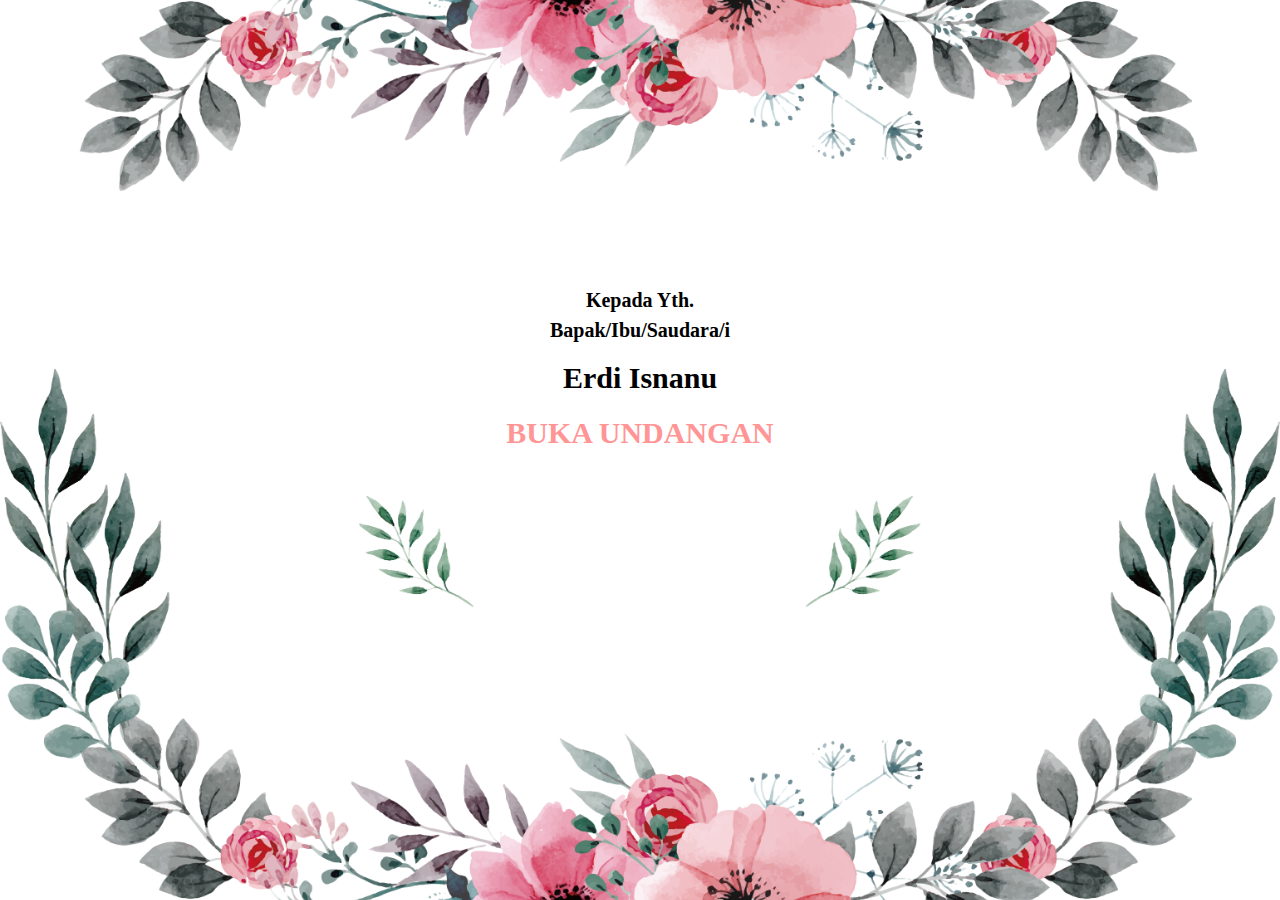
==== index.html @ d63ca4fe "halaman depan enhance" ====
<!DOCTYPE html>
<html lang="en" >
    <head>
        <meta charset="UTF-8">
        <meta name="viewport" content="width=device-width, initial-scale=1.0">
        <title>Undangan Nikah</title>
        <link rel="stylesheet" href="https://stackpath.bootstrapcdn.com/bootstrap/4.3.1/css/bootstrap.min.css" integrity="sha384-ggOyR0iXCbMQv3Xipma34MD+dH/1fQ784/j6cY/iJTQUOhcWr7x9JvoRxT2MZw1T" crossorigin="anonymous">
        <link rel="stylesheet" href="https://pro.fontawesome.com/releases/v5.10.0/css/all.css" integrity="sha384-AYmEC3Yw5cVb3ZcuHtOA93w35dYTsvhLPVnYs9eStHfGJvOvKxVfELGroGkvsg+p" crossorigin="anonymous"/>
        <link rel="stylesheet" href="styles.css">
        <link rel="stylesheet" href="mobileStyles.css">
        <link rel="stylesheet" href="timelineStyles.css">
        <script src="https://code.jquery.com/jquery-3.6.0.min.js" integrity="sha256-/xUj+3OJU5yExlq6GSYGSHk7tPXikynS7ogEvDej/m4=" crossorigin="anonymous"></script>
        <script src="https://code.jquery.com/jquery-3.3.1.slim.min.js" integrity="sha384-q8i/X+965DzO0rT7abK41JStQIAqVgRVzpbzo5smXKp4YfRvH+8abtTE1Pi6jizo" crossorigin="anonymous"></script>
        <script src="https://stackpath.bootstrapcdn.com/bootstrap/4.3.1/js/bootstrap.min.js" integrity="sha384-JjSmVgyd0p3pXB1rRibZUAYoIIy6OrQ6VrjIEaFf/nJGzIxFDsf4x0xIM+B07jRM" crossorigin="anonymous"></script>

        <script src="https://polyfill.io/v3/polyfill.min.js?features=default"></script>


    </head>
  

    <body>  
        <!-- DashboardAwal -->
        <div id="contentDashboardAwal">
            <div class="body" >
                <img src="image/bingkai-undangan-34131.png" 
                    class="bgImgDesktop"    
                >

                <div class="topTextContainer">
                    <div class="containerTextTop">
                        <p class="textInit">Kepada Yth.</p> 
                        <p class="textInit">Bapak/Ibu/Saudara/i</p>
                        <p class="textName">Erdi Isnanu</p>
                    </div>
                    <div class="containerOpenButton" id="containerButton">
                        <a href="#" onclick="openInvitation()" style="text-decoration:none;">
                            <p class="textButton">BUKA UNDANGAN</p>
                        </a>
                    </div>
                </div>

                <div>
                </div>
            </div>
        </div>

        <!-- Content -->
        <div id="contentSection">


            <!-- section1 -->
            <div id="section1">
                <div class="section1">
                    <div class="section1Container col-12" >
                        <div style="align-items: center; align-content: center;"><p class="textTopHeader" style="text-align: center;">The Weeding of</p></div>
                        <div style="text-align: center;" class="row col-13">
                            <div style="align-content: center; align-items: center;" class="col-lg-5 col-sm-auto" ><p style="text-align: center;" class="textTopName1">Ricxy</p></div>
                            <div style="align-content: center; align-items: center;" class="col-lg-2 col-sm-auto" ><p style="text-align: center;" class="textTopName2"> &nbsp; &  &nbsp;</p></div>
                            <div style="align-content: center; align-items: center;" class="col-lg-5 col-sm-auto" ><p style="text-align: center;" class="textTopName3">Ayu Anggita</p></div>
                        </div>
                        <div style="align-items: center; align-content: center;" ><p class="textTopDate" style="text-align: center;">Minggu, 06 Juni 2021</p></div>
                    </div>
                </div>
            </div>
            <!-- End of section1 -->


            <!-- section2 -->
            <div id="section2">
                <div class="section2">
                    <div class="section2Container col-12" >
                        <div class="row">
                            <div class="col-sm-1"></div>
                            <div class="col-sm-10 storyContainer" id="storyContainer" >
                                <p class="loveStoryHeader">Our Love Story</p>
                                <p class="loveStoryHope">“Dan di antara tanda-tanda kekuasaan-Nya ialah Dia menciptakan untukmu istri-istri dari jenismu sendiri, supaya kamu cenderung dan merasa tentram kepadanya, dan dijadikan-Nya di antaramu rasa kasih dan sayang. Sesungguhnya pada yang demikian itu benar-benar terdapat tanda-tanda bagi kaum yang berpikir.”</p>
                                <p class="loveStoryHope">QS. Ar-Rum : 21</p>


                                <!-- TIMELINE  -->
                                <div id="timeline">
                                    <!-- <div class="row timeline-movement timeline-movement-top">
                                        <div class="timeline-badge timeline-future-movement">
                                            <p></p>
                                        </div>
                                    </div> -->
                                    <div class="row timeline-movement">
                                        <div class="timeline-badge center-left"></div>
                                        <div class="col-sm-6  timeline-item">
                                            <div class="row">
                                                <div class="col-sm-11">
                                                    <div class="timeline-panel credits  anim animate fadeInLeft">
                                                        <ul class="timeline-panel-ul">
                                                            <div>
                                                                <li><a href="#" class="importo">2018</a></li>
                                                                <br>
                                                                <li><span class="causale">Kencan pertama kami di Bandung setelah 3 bulan lamanya kami PDKT. Pada saat itu kami mulai saling lebih mengenal satu sama lain. Rupanya banyak kesamaan dan kecocokkan pada diri kami. Dan saat itu juga kami mulai berpacaran. </span> </li>
                                                                <br>
                                                            </div>
                                                            <div class="clear"></div>
                                                        </ul>
                                                    </div>
                                                </div>
                                            </div>
                                        </div>
                                    </div>

                                    <div class="row timeline-movement">
                                        <div class="timeline-badge center-right"></div>
                                        <div class="offset-sm-6 col-sm-6  timeline-item">
                                            <div class="row">
                                                <div class="offset-sm-1 col-sm-11">
                                                    <div class="timeline-panel debits  anim animate  fadeInRight">
                                                        <ul class="timeline-panel-ul">
                                                            <div>
                                                                <li><a href="#" class="importo">2019</a></li>
                                                                <br>
                                                                <li><span class="causale">Kami menjalani hubungan ini dengan penuh cinta dan kasih sayang. Walaupun LDR (Tangerang-Bandung) kesetiaan dan kepercayaan lah yang membuat kami bertahan. Kami tidak sering bertemu, setidaknya dua bulan sekali kami bertemu dan membuat cerita baru di setiap pertemuan kami. Hingga akhirnya pada bulan Desember 2019 kami memutuskan untuk bertunangan supaya meyakinkan kedua orang tua kami bahwa hubungan kami tidak main-main. Dengan disaksikan kerabat-kerabat terdekat serta keluarga, kami resmi bertunangan.</span> </li>
                                                                <br>
                                                            </div>
                                                            <div class="clear"></div>
                                                        </ul>
                                                    </div>
                                                </div>
                                            </div>
                                        </div>
                                    </div>

                                    <div class="row timeline-movement">
                                        <div class="timeline-badge center-left"></div>
                                        <div class="col-sm-6  timeline-item">
                                            <div class="row">
                                                <div class="col-sm-11">
                                                    <div class="timeline-panel credits  anim animate fadeInLeft">
                                                        <ul class="timeline-panel-ul">
                                                            <div>
                                                                <li><a href="#" class="importo">2020</a></li>
                                                                <br>
                                                                <li><span class="causale">Di tahun ini kami masih dengan perasaan yang sama, tentunya cinta yang semakin besar. Tidak ada yang berubah, walaupun tidak sedikit badai rintangan yang menghadang hubungan kami. Tetapi kekuatan cinta yang mampu membuat kami bertahan dan semakin yakin.</span> </li>
                                                                <br>
                                                            </div>
                                                            <div class="clear"></div>
                                                        </ul>
                                                    </div>
                                                </div>
                                            </div>
                                        </div>
                                    </div>

                                    <div class="row timeline-movement">
                                        <div class="timeline-badge center-right"></div>
                                        <div class="offset-sm-6 col-sm-6  timeline-item">
                                            <div class="row">
                                                <div class="offset-sm-1 col-sm-11">
                                                    <div class="timeline-panel debits  anim animate  fadeInRight">
                                                        <ul class="timeline-panel-ul">
                                                            <div>
                                                                <li><a href="#" class="importo">2021</a></li>
                                                                <br>
                                                                <li><span class="causale">Momen Special kami akan dimulai titik ini, dimana kebahagian kami bersama membangun keluarga kecil kami. semoga Allah SWT memberikan keberkahan untuk pernikahan kami.</span> </li>
                                                                <br>
                                                            </div>
                                                            <div class="clear"></div>
                                                        </ul>
                                                    </div>
                                                </div>
                                            </div>
                                        </div>
                                    </div>

                                </div>
                                <!-- End Of Timeline -->


                            </div>
                            <div class="col-sm-1"></div>
                        </div>
                    </div>
                </div>
            </div>
            <!-- End of section2 -->


            <!-- section3 -->
            <div id="section3">
                <div class="section3">
                    <div class="section3Container col-12" >


                        <!-- Schedule Section -->
                        <div class="row">
                            <div class="col-sm-1"></div>
                            <div class="storyContainer col-sm-10" id="storyContainer"   >
                                <p class="loveStoryHeader">Book Your Date</p>
                                <p class="loveStoryHope">Dengan memohon rahmat dan ridho Allah Subhanahu Wa Ta'ala, kami mengundang Bapak/Ibu/Saudara/i, untuk menghadiri Resepsi Pernikahan kami.</p>
                                <div class="row">
                                    <div class="storyContainer col-sm-6" id="storyContainer"   >
                                        <p class="loveStoryHeader">Akad Nikah</p>
                                        <div style="padding-left: 20%;">
                                            <div class="row">
                                                <div class="col-1"><i class="fa fa-calendar fa-lg"></i></div>
                                                <div class="col-10"><p> Kamis, 13 Mei 2021</p></i></div>
                                            </div>
                                            <div class="row">
                                                <div class="col-1"><i class="fa fa-clock fa-lg"></i></div>
                                                <div class="col-10"><p> Pukul 08.00 WIB s.d Selesai</p></i></div>
                                            </div>
                                            <div class="row">
                                                <div class="col-1"><i class="fa fa-map-marker fa-lg"></i></div>
                                                <div class="col-10"><p> JL.M.Siban No.36 Rt.004/Rw.008 Kunciran Indah, Pinang, Tangerang, 15144</p></i></div>
                                            </div>
                                        </div>
                                    </div>
                                    <div class="storyContainer col-sm-6" id="storyContainer"   >
                                        <p class="loveStoryHeader">Ngunduh Mantu</p>
                                        <div style="padding-left: 20%;">
                                            <div class="row">
                                                <div class="col-1"><i class="fa fa-calendar fa-lg"></i></div>
                                                <div class="col-10"><p> Kamis, 13 Mei 2021</p></i></div>
                                            </div>
                                            <div class="row">
                                                <div class="col-1"><i class="fa fa-clock fa-lg"></i></div>
                                                <div class="col-10"><p> Pukul 08.00 WIB s.d Selesai</p></i></div>
                                            </div>
                                            <div class="row">
                                                <div class="col-1"><i class="fa fa-map-marker fa-lg"></i></div>
                                                <div class="col-10"><p> JL.M.Siban No.36 Rt.004/Rw.008 Kunciran Indah, Pinang, Tangerang, 15144</p></i></div>
                                            </div>
                                        </div>

                                    </div>
                                </div>
                            </div>
                            <div class="col-sm-1"></div>
                        </div>
                        <!-- End of Schedule Section -->


                        <!-- MAP Section -->
                        <div style="text-align: center; padding-bottom: 5%; padding-top: 3%;">
                            <iframe
                                width=70%
                                height=350
                                style="border:0; text-align: center;"
                                loading="lazy"
                                allowfullscreen
                                src="https://www.google.com/maps/embed/v1/place?key=AIzaSyC_UU_CyTci0tZqCYwmuE34U4JHUCPzpv8&q=Jl.+Moh.+Siban+No.62b,+RT.004%2FRW.014,+Kunciran+Indah,+Kec.+Pinang,+Kota+Tangerang,+Banten+15144">
                            </iframe>
                        </div>
                        <!-- End of MAP Section -->


                    </div>
                </div>
            </div>
            <!-- End of section3 -->
    

            <!-- section4 -->
            <div id="section4">
                <div class="section4">
                    <div style="text-align: center; color: white;"><p class="galleryHeader">Photo Gallery</p></div>
                    <div class="section4Container row col-12" style="padding-left: 50px;">
                        <div class="thumbnail col-sm-3 thumbnailImgGallery">
                            <img src="https://www.blibli.com/friends/assets/2019/01/foto-pre-wedding-1.jpg" class="image-thumbnail">
                        </div>
                        <div class="thumbnail col-sm-3 thumbnailImgGallery">
                            <img src="https://www.blibli.com/friends/assets/2019/01/foto-pre-wedding-2.jpg" class="image-thumbnail">
                        </div>
                        <div class="thumbnail col-sm-3 thumbnailImgGallery">
                            <img src="https://www.blibli.com/friends/assets/2019/01/foto-pre-wedding-3.jpg" class="image-thumbnail">
                        </div>
                        <div class="thumbnail col-sm-3 thumbnailImgGallery">
                            <img src="https://www.blibli.com/friends/assets/2019/01/foto-pre-wedding-4.jpg" class="image-thumbnail">
                        </div>
                        <div class="thumbnail col-sm-3 thumbnailImgGallery">
                            <img src="https://www.blibli.com/friends/assets/2019/01/foto-pre-wedding-3.jpg" class="image-thumbnail">
                        </div>
                        <div class="thumbnail col-sm-3 thumbnailImgGallery">
                            <img src="https://www.blibli.com/friends/assets/2019/01/foto-pre-wedding-6.jpg" class="image-thumbnail">
                        </div>
                        <div class="thumbnail col-sm-3 thumbnailImgGallery">
                            <img src="https://www.blibli.com/friends/assets/2019/01/foto-pre-wedding-2.jpg" class="image-thumbnail">
                        </div>
                        <div class="thumbnail col-sm-3 thumbnailImgGallery">
                            <img src="https://www.blibli.com/friends/assets/2019/01/foto-pre-wedding-1.jpg" class="image-thumbnail">
                        </div>
                        <div class="thumbnail col-sm-3 thumbnailImgGallery">
                            <img src="https://www.blibli.com/friends/assets/2019/01/foto-pre-wedding-1.jpg" class="image-thumbnail">
                        </div>
                        <div class="thumbnail col-sm-3 thumbnailImgGallery">
                            <img src="https://www.blibli.com/friends/assets/2019/01/foto-pre-wedding-2.jpg" class="image-thumbnail">
                        </div>
                        <div class="thumbnail col-sm-3 thumbnailImgGallery">
                            <img src="https://www.blibli.com/friends/assets/2019/01/foto-pre-wedding-3.jpg" class="image-thumbnail">
                        </div>
                        <div class="thumbnail col-sm-3 thumbnailImgGallery">
                            <img src="https://www.blibli.com/friends/assets/2019/01/foto-pre-wedding-4.jpg" class="image-thumbnail">
                        </div>
                    </div>
                </div>
            </div>
            <!-- End of section4 -->


            <!-- section5 -->
            <div id="section5">
                <div class="section5">
                    <div class="col-12">
                        <p class="invitationHeader" style="padding-top: 20px;">Pastikan kehadiran kamu Yuk..</p>
                        <div class="row" style="padding-top: 20px; text-align:center; justify-content: center;">

                            <div class="col-sm-6">
                                <div style="padding-top: 20px;">
                                    <button type="button" class="col-12 btn btn-warning" style="margin-bottom: 10px; color: white;">Konfirmasi Kehadiran Mempelai Pria</button>
                                    <button type="button" class="col-12 btn btn-warning" style="margin-bottom: 10px; color: white;">Konfirmasi Kehadiran Mempelai Wanita</button>
                                </div>
                                <div class="card" style="margin-bottom: 20px; margin-top: 20px">
                                    <div class="card-header">
                                        <p class="cardRekeningHeader">Bagi kamu yang ingin memberikan hadiah untuk pernikahan kami, boleh melalu transfer ke rekening berikut: </p>
                                    </div>
                                    <div class="card-body">
                                        <p>Bank BCA</p>
                                        <p>No Rek : 6127 99180 1289938 <button id="copy-text" onclick="copyText()"><i class="fa fa-copy fa-lg"></i></button></p> 
                                        <input id="textRek" type="text" value="6127 99180 1289938" hidden>
                                        <p>A/N Ricxy</p>
                                    </div>
                                </div>
                                <div>
                                    <p class="invitationHeader">Kirim do'a dan ucapan untuk kami :</p>
                                    <div class="row" style="padding-top: 20px; padding-bottom: 10px;">
                                        <!-- <div class="col-sm-1"></div> -->
                                        <div class="col-sm-12">
                                            <div class="form-group">
                                                <input style="margin-bottom: 10px;" type="text" class="form-control"  placeholder="Nama kamu">
                                                <textarea style="margin-bottom: 10px;" class="form-control" rows="3" placeholder="Ucapan dan do'a untuk kami"></textarea>
                                                <button type="button" class="col-12 btn btn-success" >Kirim</button>
                                            </div>
                                        </div>
                                        <!-- <div class="col-sm-1"></div> -->
                                    </div>
                                </div>
                            </div>

                            <div class="col-sm-6">

                                <div class="row" style="padding-bottom: 20px; padding-top: 18px;">
                                    <div class="col-1"></div>
                                    <div class="overflow-auto col-10 card" style="width:70%; max-height: 70vh;  background-color: rgb(102, 98, 98);">
                                        <div style="justify-content: center;">
                                            <div class="col-sm-12 card cardBox">
                                                <div class="card-body">
                                                    <p class="headerCard">Bambang : </p>
                                                    <p style=" font-size: 15px">Selamat ya Ricxy, wish you all the best</p>
                                                </div>
                                            </div>
                                            <div class="col-sm-12 card cardBox">
                                                <div class="card-body">
                                                    <p class="headerCard">Wahyu : </p>
                                                    <p style=" font-size: 15px">Selamat ya Ricxy, wish you all the best</p>
                                                </div>
                                            </div>
                                            <div class="col-sm-12 card cardBox">
                                                <div class="card-body">
                                                    <p class="headerCard">Budy : </p>
                                                    <p style=" font-size: 15px">Selamat ya Ricxy, wish you all the best</p>
                                                </div>
                                            </div>
                                            <div class="col-sm-12 card cardBox">
                                                <div class="card-body">
                                                    <p class="headerCard">Robert : </p>
                                                    <p style=" font-size: 15px">Selamat ya Ricxy, wish you all the best</p>
                                                </div>
                                            </div>
                                            <div class="col-sm-12 card cardBox">
                                                <div class="card-body">
                                                    <p class="headerCard">Arief : </p>
                                                    <p style=" font-size: 15px">Selamat ya Ricxy, wish you all the best</p>
                                                </div>
                                            </div>
                                            <div class="col-sm-12 card cardBox">
                                                <div class="card-body">
                                                    <p class="headerCard">Fajar : </p>
                                                    <p style=" font-size: 15px">Selamat ya Ricxy, wish you all the best</p>
                                                </div>
                                            </div>
                                            <div class="col-sm-12 card cardBox">
                                                <div class="card-body">
                                                    <p class="headerCard">Dimas : </p>
                                                    <p style=" font-size: 15px">Selamat ya Ricxy, wish you all the best</p>
                                                </div>
                                            </div>
                                            <div class="col-sm-12 card cardBox">
                                                <div class="card-body">
                                                    <p class="headerCard">Abraham : </p>
                                                    <p style=" font-size: 15px">Selamat ya Ricxy, wish you all the best</p>
                                                </div>
                                            </div>
                                        </div>
                                    </div>
                                    <div class="col-1"></div>
                                </div>
                            </div>
                        </div>
                        <div style="padding-bottom: 100px; padding-top: 50px;">
                            <div ><p class="invitationHeader">Thankyou</p></div>
                            <div ><p class="invitationHeader">~ Ricxy & Ayu Anggita ~</p></div>
                        </div>
                    </div>

                </div>
            </div>
            <!-- End of section5 -->


            <!-- Button back to top -->
            <div id="myBtn">
                <div onclick="topFunction()">
                    <i class="fa fa-chevron-up fa-lg"> </i>
                </div>
            </div>
            <!-- End of Button back to top -->
    

            <!-- Button music -->
            <div id="myBtnMusic">
                <div id="play" onclick="playButton()" style="display: none;">
                    <i class="fa fa-play-circle fa-lg"> </i>
                    <audio id="audio" loop="true"  preload="true"> 
                        <source src="akad.mp3">
                    </audio>
                </div>
                <div id="pause" onclick="stopButton()">
                    <i class="fa fa-pause-circle fa-lg"> </i>
                    <audio id="audio" loop="true"  preload="true"> 
                        <source src="akad.mp3">
                    </audio>
                </div>
            </div>
            <!-- End of Button music -->
    

            <!-- Bottom Navbar -->
            <nav class="navbar navbar-dark bg-info navbar-expand fixed-bottom">
                <ul class="navbar-nav nav-justified w-100">
                    <li class="nav-item">
                        <a href="#section1" class="nav-link"><i class="fa fa-home fa-lg"> </i></a>
                    </li>
                    <li class="nav-item">
                        <a href="#section2" class="nav-link"><i class="fa fa-heart fa-lg"></i></a>
                    </li>
                    <li class="nav-item">
                        <a href="#section3" class="nav-link"><i class="fa fa-calendar fa-lg"></i></a>
                    </li>
                    <li class="nav-item">
                        <a href="#section4" class="nav-link"><i class="fa fa-camera-retro fa-lg"></i></a>
                    </li>
                    <li class="nav-item">
                        <a href="#section5" class="nav-link"><i class="fa fa-envelope  fa-lg"></i></a>
                    </li>
                </ul>
            </nav>
            <!-- End of Bottom Navbar -->


        </div>
        <!-- End of content -->


    </body>

    <script src="script.js"></script>
    <script src="timelineScript.js"></script>
</html>
---- styles.css ----
html {
    scroll-behavior: smooth;
}
.bgImgDesktop {
    width: 100vw; 
    height: 100vh;
    object-fit: cover;
}

/* DASHBOARD AWAL */
.body {
    display: inline-block;
    position: relative;
}
.bgImgDesktop {
    width: 100vw; 
    height: 100vh;
    object-fit: cover;
}
.topTextContainer {
    position: absolute;
    left: 50%;
    top: 42%;
    transform: translate(-50%, -50%);
    background-color: transparent;
    color: black;
    align-items: center;
}
.containerTextTop {
    padding: 0px 50px 0px 50px;
    /* background-color: rgba(250, 127, 127, 0.8);
    border-radius: 10px 10px 0px 0px;   
    box-shadow: 0 0 0 1px rgba(230, 218, 218, 0.8); */
}
.containerOpenButton {
    padding: 0px 0px 0px 0px;
    /* margin-top: 0p;
    background-color: rgba(61, 42, 42, 0.8);
    border-radius: 0px 0px 10px 10px;   
    box-shadow: 0 0 0 1px rgba(230, 218, 218, 0.8); */
}
.textInit {
    font-family: verdana;
    font-size: 20px;
    text-align: center;
    font-weight:bolder;
    padding: 0;
    margin: 0;
}   
.textName {
    font-family: verdana;
    font-size: 30px;
    text-align: center;
    font-weight:bolder;
    padding: 10px 10px;
    margin: 0;
}   
.textButton {
    font-family: verdana;
    font-size: 30px;
    text-align: center;
    font-weight:bolder;
    /* padding: 15px 15px; */
    color: rgb(255, 149, 149);
}
#containerButton:hover  {
    background-color: rgba(255, 255, 255, 0.8);
}


/* SECTION 1 */
#section1 {
    width: 100vw; 
    height: 100vh;
    background-image:url('https://www.blibli.com/friends/assets/2019/01/foto-pre-wedding-5.jpg');
    background-repeat: no-repeat;
    background-size: cover;
    background-position-x: 50%;
    position:relative;
}
.section1 {
    width: 100vw; 
    height: 100vh;
    background-color: rgba(53, 53, 53, 0.6);
}
.section1Container {
    top: 65%;
    color:white;
    position:absolute; 
}
.textTopHeader {
    text-align: center;
    padding: 0;
    margin: 0;
    font-family: "serif";
    text-shadow: 1px 1px 1px rgb(82, 73, 73);
    font-size: 20px;
}
.textTopName1 {
    text-align: right;
    font-size: 70px;
    padding: 0;
    margin: 0;
    font-family: "Brush Script MT";
    text-shadow: 1px 1px 1px rgb(82, 73, 73);
}
.textTopName2 {
    text-align: center;
    font-size: 50px;
    padding: 0;
    margin: 0;
    font-family: "Brush Script MT";
    text-shadow: 1px 1px 1px rgb(82, 73, 73);
    
}
.textTopName3 {
    text-align: left;
    font-size: 70px;
    padding: 0;
    margin: 0;
    font-family: "Brush Script MT";
    text-shadow: 1px 1px 1px rgb(82, 73, 73);
}
.textTopDate {
    text-align: center;
    padding: 0;
    margin: 0;
    font-family: "serif";
    text-shadow: 1px 1px 1px rgb(82, 73, 73);
    font-size: 20px;
} 


/* SECTION 2 */
#section2 {
    width: 100vw; 
    /* height: 100vh; */
    background-image:url('https://www.blibli.com/friends/assets/2019/01/foto-pre-wedding-2.jpg');
    background-repeat: no-repeat;
    background-size: cover;
    background-position-x: 50%;
    position:relative;
}
.section2 {
    width: 100vw; 
    /* height: 100vh; */
    background-color: rgba(53, 53, 53, 0.6);
}
.section2Container {
    color:white;
}
#storyContainer {
    align-items: center;
    padding-top: 2%;
}
.loveStoryHeader {
    text-align: center;
    font-size: 30px;
    padding-bottom: 2%;
    margin: 0;
    font-family: "Brush Script MT";
    font-weight: bold;
    text-shadow: 1px 1px 1px rgb(82, 73, 73);
}
.loveStoryHope {
    text-align: center;
    font-size: 15px;
    margin: 0;
    font-family: "arial";
    /* font-weight: bold; */
    text-shadow: 1px 1px 1px rgb(82, 73, 73);
}


/* SECTION 3 */
#section3 {
    width: 100vw; 
    min-height: 100vh;
    background-image:url('https://www.blibli.com/friends/assets/2019/01/foto-pre-wedding-1.jpg');
    background-repeat: no-repeat;
    background-size: cover;
    background-position-x: 50%;
    position:relative;
}
.section3 {
    width: 100vw; 
    min-height: 100vh;
    background-color: rgba(53, 53, 53, 0.6);
}
.section3Container {
    color:white;
}



/* SECTION 4 */
#section4 {
    width: 100vw; 
    min-height: 100vh;
    background-image:url('https://images.pexels.com/photos/1563356/pexels-photo-1563356.jpeg?auto=compress&cs=tinysrgb&dpr=1&w=500');
    background-repeat: no-repeat;
    background-size: cover;
    background-position-x: 50%;
    position:relative;
}
.section4 {
    width: 100vw; 
    min-height: 100vh;
    background-color: rgba(53, 53, 53, 0.6);
    align-items: center;
    justify-content: center;
    text-align: center;
    padding-bottom: 20px;
}
.section4Container {
    color:white;
}
.thumbnailImgGallery {
    align-items: center;
    justify-content: center;
    text-align: center;
    padding-bottom: 20px;
}
.image-thumbnail {
    width: 100%;
}
.galleryHeader {
    text-align: center;
    font-size: 30px;
    margin: 0;
    font-family: "Brush Script MT";
    font-weight: bold;
    text-shadow: 1px 1px 1px rgb(82, 73, 73);
    padding-bottom: 30px;
    padding-top: 30px;
}


/* SECTION 5 */ 
#section5 {
    width: 100vw; 
    min-height: 100vh;
    background-image:url('https://www.blibli.com/friends/assets/2019/01/foto-pre-wedding-6.jpg');
    background-repeat: no-repeat;
    background-size: cover;
    background-position-x: 50%;
    position:relative;
}
.section5 {
    width: 100vw; 
    min-height: 100vh;
    background-color: rgba(53, 53, 53, 0.6);
    align-items: center;
    justify-content: center;
    text-align: center;
    padding-bottom: 20px;
}
.section5Container {
    color:white;
}
.invitationHeader {
    text-align: center;
    margin: 0;
    font-weight: bold;
    text-shadow: 1px 1px 1px rgb(82, 73, 73);
    text-align: center; 
    color: white; 
    font-size: 25px
}
.cardBox {
    text-align: left; 
    color: black; 
    margin-top: 10px;
    margin-bottom: 10px;
}
.cardRekeningHeader {
    text-align: center;
    margin: 0;
    font-weight: bold;
    text-align: center; 
    color: black; 
    font-size: 15px
}
.headerCard {
    font-size: 15px; 
    font-weight: bold;
}




#myBtn {
    display: none;
    position: fixed;
    bottom: 60px;
    right: 5px;
    z-index: 99;
    font-size: 15px;
    border: none;
    outline: none;
    background-color: rgba(53, 53, 53, 0.8);
    color: white;
    cursor: pointer;
    border-radius: 4px;
    padding: 10px;
}
#myBtn:hover {
    background-color: #555;
}
#myBtnMusic {
    display: block;
    position: fixed;
    bottom: 50%;
    left: 5px;
    z-index: 99;
    font-size: 20px;
    border: none;
    outline: none;
    background-color: rgba(53, 53, 53, 0.8);
    color: white;
    cursor: pointer;
    padding: 5px;
}
#myBtnMusic:hover {
    background-color: #555;
}
---- mobileStyles.css ----
/* Mobile */
@media only screen 
and (min-device-width: 300px) 
and (max-device-width: 812px)  { 

    /* SECTION 1 */
    .section1Container {
        top: 65%;
        color:white;
        align-items: center;
        position:absolute; 

    }
    .textTopHeader {
        text-align: center;
        font-family: "serif";
        text-shadow: 1px 1px 1px rgb(82, 73, 73);
        font-size: 10px;
    }
    .textTopName1 {
        text-align: center;
        font-size: 20px;
        font-family: "Brush Script MT";
        text-shadow: 1px 1px 1px rgb(82, 73, 73);
    }
    .textTopName2 {
        text-align: center;
        font-size: 10px;
        font-family: "Brush Script MT";
        text-shadow: 1px 1px 1px rgb(82, 73, 73);
        
    }
    .textTopName3 {
        text-align: center;
        font-size: 20px;
        font-family: "Brush Script MT";
        text-shadow: 1px 1px 1px rgb(82, 73, 73);
    }
    .textTopDate {
        text-align: center;
        font-family: "serif";
        text-shadow: 1px 1px 1px rgb(82, 73, 73);
        font-size: 10px;
    } 

}
---- timelineStyles.css ----
/**************Animation File Start Here (animate.css)****************/
/**************Copy and Save this in another file (animate.css)****************/

/* Animation Delay */
.d01{ animation-delay:0.1s; -moz-animation-delay:0.1s; -webkit-animation-delay:0.1s; }
.d02{ animation-delay:0.2s; -moz-animation-delay:0.2s; -webkit-animation-delay:0.2s; }
.d03{ animation-delay:0.3s; -moz-animation-delay:0.3s; -webkit-animation-delay:0.3s; }
.d04{ animation-delay:0.4s; -moz-animation-delay:0.4s; -webkit-animation-delay:0.4s; }
.d05{ animation-delay:0.5s; -moz-animation-delay:0.5s; -webkit-animation-delay:0.5s; }
.d06{ animation-delay:0.6s; -moz-animation-delay:0.6s; -webkit-animation-delay:0.6s; }
.d07{ animation-delay:0.7s; -moz-animation-delay:0.7s; -webkit-animation-delay:0.7s; }
.d08{ animation-delay:0.8s; -moz-animation-delay:0.8s; -webkit-animation-delay:0.8s; }	
.d09{ animation-delay:0.9s; -moz-animation-delay:0.9s; -webkit-animation-delay:0.9s; }
.d10{ animation-delay:1s; -moz-animation-delay:1s; -webkit-animation-delay:1s; }
.d11{ animation-delay:1.1s; -moz-animation-delay:1.1s; -webkit-animation-delay:1.1s; }
.d12{ animation-delay:1.2s; -moz-animation-delay:1.2s; -webkit-animation-delay:1.2s; }
.d13{ animation-delay:1.3s; -moz-animation-delay:1.3s; -webkit-animation-delay:1.3s; }
.d14{ animation-delay:1.4s; -moz-animation-delay:1.4s; -webkit-animation-delay:1.4s; }
.d15{ animation-delay:1.5s; -moz-animation-delay:1.5s; -webkit-animation-delay:1.5s; }
.d16{ animation-delay:1.6s; -moz-animation-delay:1.6s; -webkit-animation-delay:1.6s; }
.d17{ animation-delay:1.7s; -moz-animation-delay:1.7s; -webkit-animation-delay:1.7s; }
.d18{ animation-delay:1.8s; -moz-animation-delay:1.8s; -webkit-animation-delay:1.8s; }
.d19{ animation-delay:1.9s; -moz-animation-delay:1.9s; -webkit-animation-delay:1.9s; }
.d21{ animation-delay:2.1s; -moz-animation-delay:2.1s; -webkit-animation-delay:2.1s; }
.d26{ animation-delay:2.6s; -moz-animation-delay:2.6s; -webkit-animation-delay:2.6s; }
.t14{
	animation-duration: 1.4s !important;
}
.t24{
	animation-duration: 2.4s !important;
}
/*Animation ends*/
.anim,.anima {
    opacity: 0;
}
.anim.animated,.anima.animated {
    opacity: 1;
}

/***CSS Animations****/

/*!
 * animate.css -http://daneden.me/animate
 * Version - 3.5.2
 * Licensed under the MIT license - http://opensource.org/licenses/MIT
 *
 * Copyright (c) 2017 Daniel Eden
 */


.animated {
  animation-duration: 1s;
  animation-fill-mode: both;
}

.animated.infinite {
  animation-iteration-count: infinite;
}

.animated.hinge {
  animation-duration: 2s;
}

.animated.flipOutX,
.animated.flipOutY,
.animated.bounceIn,
.animated.bounceOut {
  animation-duration: .75s;
}

@keyframes bounce {
  from, 20%, 53%, 80%, to {
    animation-timing-function: cubic-bezier(0.215, 0.610, 0.355, 1.000);
    transform: translate3d(0,0,0);
  }

  40%, 43% {
    animation-timing-function: cubic-bezier(0.755, 0.050, 0.855, 0.060);
    transform: translate3d(0, -30px, 0);
  }

  70% {
    animation-timing-function: cubic-bezier(0.755, 0.050, 0.855, 0.060);
    transform: translate3d(0, -15px, 0);
  }

  90% {
    transform: translate3d(0,-4px,0);
  }
}

.animated.bounce {
  animation-name: bounce;
  transform-origin: center bottom;
}

@keyframes flash {
  from, 50%, to {
    opacity: 1;
  }

  25%, 75% {
    opacity: 0;
  }
}

.animated.flash {
  animation-name: flash;
}

/* originally authored by Nick Pettit - https://github.com/nickpettit/glide */

@keyframes pulse {
  from {
    transform: scale3d(1, 1, 1);
  }

  50% {
    transform: scale3d(1.05, 1.05, 1.05);
  }

  to {
    transform: scale3d(1, 1, 1);
  }
}

.animated.pulse {
  animation-name: pulse;
}

@keyframes rubberBand {
  from {
    transform: scale3d(1, 1, 1);
  }

  30% {
    transform: scale3d(1.25, 0.75, 1);
  }

  40% {
    transform: scale3d(0.75, 1.25, 1);
  }

  50% {
    transform: scale3d(1.15, 0.85, 1);
  }

  65% {
    transform: scale3d(.95, 1.05, 1);
  }

  75% {
    transform: scale3d(1.05, .95, 1);
  }

  to {
    transform: scale3d(1, 1, 1);
  }
}

.animated.rubberBand {
  animation-name: rubberBand;
}

@keyframes shake {
  from, to {
    transform: translate3d(0, 0, 0);
  }

  10%, 30%, 50%, 70%, 90% {
    transform: translate3d(-10px, 0, 0);
  }

  20%, 40%, 60%, 80% {
    transform: translate3d(10px, 0, 0);
  }
}

.animated.rubber {
  animation-name: shake;
}

@keyframes headShake {
  0% {
    transform: translateX(0);
  }

  6.5% {
    transform: translateX(-6px) rotateY(-9deg);
  }

  18.5% {
    transform: translateX(5px) rotateY(7deg);
  }

  31.5% {
    transform: translateX(-3px) rotateY(-5deg);
  }

  43.5% {
    transform: translateX(2px) rotateY(3deg);
  }

  50% {
    transform: translateX(0);
  }
}

.animated.headShake {
  animation-timing-function: ease-in-out;
  animation-name: headShake;
}

@keyframes swing {
  20% {
    transform: rotate3d(0, 0, 1, 15deg);
  }

  40% {
    transform: rotate3d(0, 0, 1, -10deg);
  }

  60% {
    transform: rotate3d(0, 0, 1, 5deg);
  }

  80% {
    transform: rotate3d(0, 0, 1, -5deg);
  }

  to {
    transform: rotate3d(0, 0, 1, 0deg);
  }
}

.animated.swing {
  transform-origin: top center;
  animation-name: swing;
}

@keyframes tada {
  from {
    transform: scale3d(1, 1, 1);
  }

  10%, 20% {
    transform: scale3d(.9, .9, .9) rotate3d(0, 0, 1, -3deg);
  }

  30%, 50%, 70%, 90% {
    transform: scale3d(1.1, 1.1, 1.1) rotate3d(0, 0, 1, 3deg);
  }

  40%, 60%, 80% {
    transform: scale3d(1.1, 1.1, 1.1) rotate3d(0, 0, 1, -3deg);
  }

  to {
    transform: scale3d(1, 1, 1);
  }
}

.animated.tada {
  animation-name: tada;
}

/* originally authored by Nick Pettit - https://github.com/nickpettit/glide */

@keyframes wobble {
  from {
    transform: none;
  }

  15% {
    transform: translate3d(-25%, 0, 0) rotate3d(0, 0, 1, -5deg);
  }

  30% {
    transform: translate3d(20%, 0, 0) rotate3d(0, 0, 1, 3deg);
  }

  45% {
    transform: translate3d(-15%, 0, 0) rotate3d(0, 0, 1, -3deg);
  }

  60% {
    transform: translate3d(10%, 0, 0) rotate3d(0, 0, 1, 2deg);
  }

  75% {
    transform: translate3d(-5%, 0, 0) rotate3d(0, 0, 1, -1deg);
  }

  to {
    transform: none;
  }
}

.animated.wobble {
  animation-name: wobble;
}

@keyframes jello {
  from, 11.1%, to {
    transform: none;
  }

  22.2% {
    transform: skewX(-12.5deg) skewY(-12.5deg);
  }

  33.3% {
    transform: skewX(6.25deg) skewY(6.25deg);
  }

  44.4% {
    transform: skewX(-3.125deg) skewY(-3.125deg);
  }

  55.5% {
    transform: skewX(1.5625deg) skewY(1.5625deg);
  }

  66.6% {
    transform: skewX(-0.78125deg) skewY(-0.78125deg);
  }

  77.7% {
    transform: skewX(0.390625deg) skewY(0.390625deg);
  }

  88.8% {
    transform: skewX(-0.1953125deg) skewY(-0.1953125deg);
  }
}

.animated.jello {
  animation-name: jello;
  transform-origin: center;
}

@keyframes bounceIn {
  from, 20%, 40%, 60%, 80%, to {
    animation-timing-function: cubic-bezier(0.215, 0.610, 0.355, 1.000);
  }

  0% {
    opacity: 0;
    transform: scale3d(.3, .3, .3);
  }

  20% {
    transform: scale3d(1.1, 1.1, 1.1);
  }

  40% {
    transform: scale3d(.9, .9, .9);
  }

  60% {
    opacity: 1;
    transform: scale3d(1.03, 1.03, 1.03);
  }

  80% {
    transform: scale3d(.97, .97, .97);
  }

  to {
    opacity: 1;
    transform: scale3d(1, 1, 1);
  }
}

.animated.bounceIn {
  animation-name: bounceIn;
}

@keyframes bounceInDown {
  from, 60%, 75%, 90%, to {
    animation-timing-function: cubic-bezier(0.215, 0.610, 0.355, 1.000);
  }

  0% {
    opacity: 0;
    transform: translate3d(0, -3000px, 0);
  }

  60% {
    opacity: 1;
    transform: translate3d(0, 25px, 0);
  }

  75% {
    transform: translate3d(0, -10px, 0);
  }

  90% {
    transform: translate3d(0, 5px, 0);
  }

  to {
    transform: none;
  }
}

.animated.bounceInDown {
  animation-name: bounceInDown;
}

@keyframes bounceInLeft {
  from, 60%, 75%, 90%, to {
    animation-timing-function: cubic-bezier(0.215, 0.610, 0.355, 1.000);
  }

  0% {
    opacity: 0;
    transform: translate3d(-3000px, 0, 0);
  }

  60% {
    opacity: 1;
    transform: translate3d(25px, 0, 0);
  }

  75% {
    transform: translate3d(-10px, 0, 0);
  }

  90% {
    transform: translate3d(5px, 0, 0);
  }

  to {
    transform: none;
  }
}

.bounceInLeft {
  animation-name: bounceInLeft;
}

@keyframes bounceInRight {
  from, 60%, 75%, 90%, to {
    animation-timing-function: cubic-bezier(0.215, 0.610, 0.355, 1.000);
  }

  from {
    opacity: 0;
    transform: translate3d(3000px, 0, 0);
  }

  60% {
    opacity: 1;
    transform: translate3d(-25px, 0, 0);
  }

  75% {
    transform: translate3d(10px, 0, 0);
  }

  90% {
    transform: translate3d(-5px, 0, 0);
  }

  to {
    transform: none;
  }
}

.animated.bounceInRight {
  animation-name: bounceInRight;
}

@keyframes bounceInUp {
  from, 60%, 75%, 90%, to {
    animation-timing-function: cubic-bezier(0.215, 0.610, 0.355, 1.000);
  }

  from {
    opacity: 0;
    transform: translate3d(0, 3000px, 0);
  }

  60% {
    opacity: 1;
    transform: translate3d(0, -20px, 0);
  }

  75% {
    transform: translate3d(0, 10px, 0);
  }

  90% {
    transform: translate3d(0, -5px, 0);
  }

  to {
    transform: translate3d(0, 0, 0);
  }
}

.animated.bounceInUp {
  animation-name: bounceInUp;
}

@keyframes bounceOut {
  20% {
    transform: scale3d(.9, .9, .9);
  }

  50%, 55% {
    opacity: 1;
    transform: scale3d(1.1, 1.1, 1.1);
  }

  to {
    opacity: 0;
    transform: scale3d(.3, .3, .3);
  }
}

.animated.bounceOut {
  animation-name: bounceOut;
}

@keyframes bounceOutDown {
  20% {
    transform: translate3d(0, 10px, 0);
  }

  40%, 45% {
    opacity: 1;
    transform: translate3d(0, -20px, 0);
  }

  to {
    opacity: 0;
    transform: translate3d(0, 2000px, 0);
  }
}

.animated.bounceOutDown {
  animation-name: bounceOutDown;
}

@keyframes bounceOutLeft {
  20% {
    opacity: 1;
    transform: translate3d(20px, 0, 0);
  }

  to {
    opacity: 0;
    transform: translate3d(-2000px, 0, 0);
  }
}

.animated.bounceOutLeft {
  animation-name: bounceOutLeft;
}

@keyframes bounceOutRight {
  20% {
    opacity: 1;
    transform: translate3d(-20px, 0, 0);
  }

  to {
    opacity: 0;
    transform: translate3d(2000px, 0, 0);
  }
}

.animated.bounceOutRight {
  animation-name: bounceOutRight;
}

@keyframes bounceOutUp {
  20% {
    transform: translate3d(0, -10px, 0);
  }

  40%, 45% {
    opacity: 1;
    transform: translate3d(0, 20px, 0);
  }

  to {
    opacity: 0;
    transform: translate3d(0, -2000px, 0);
  }
}

.animated.bounceOutUp {
  animation-name: bounceOutUp;
}

@keyframes fadeIn {
  from {
    opacity: 0;
  }

  to {
    opacity: 1;
  }
}

.animated.fadeIn {
  animation-name: fadeIn;
}

@keyframes fadeInDown {
  from {
    opacity: 0;
    transform: translate3d(0, -100%, 0);
  }

  to {
    opacity: 1;
    transform: none;
  }
}

.animated.fadeInDown {
  animation-name: fadeInDown;
}

@keyframes fadeInDownBig {
  from {
    opacity: 0;
    transform: translate3d(0, -2000px, 0);
  }

  to {
    opacity: 1;
    transform: none;
  }
}

.animated.fadeInDownBig {
  animation-name: fadeInDownBig;
}

@keyframes fadeInLeft {
  from {
    opacity: 0;
    transform: translate3d(-100%, 0, 0);
  }

  to {
    opacity: 1;
    transform: none;
  }
}

.animated.fadeInLeft {
  animation-name: fadeInLeft;
}

@keyframes fadeInLeftBig {
  from {
    opacity: 0;
    transform: translate3d(-2000px, 0, 0);
  }

  to {
    opacity: 1;
    transform: none;
  }
}

.animated.fadeInLeftBig {
  animation-name: fadeInLeftBig;
}

@keyframes fadeInRight {
  from {
    opacity: 0;
    transform: translate3d(100%, 0, 0);
  }

  to {
    opacity: 1;
    transform: none;
  }
}

.animated.fadeInRight {
  animation-name: fadeInRight;
}

@keyframes fadeInRightBig {
  from {
    opacity: 0;
    transform: translate3d(2000px, 0, 0);
  }

  to {
    opacity: 1;
    transform: none;
  }
}

.animated.fadeInRightBig {
  animation-name: fadeInRightBig;
}

@keyframes fadeInUp {
  from {
    opacity: 0;
    transform: translate3d(0, 100%, 0);
  }

  to {
    opacity: 1;
    transform: none;
  }
}

.animated.fadeInUp {
  animation-name: fadeInUp;
}

@keyframes fadeInUpBig {
  from {
    opacity: 0;
    transform: translate3d(0, 2000px, 0);
  }

  to {
    opacity: 1;
    transform: none;
  }
}

.animated.fadeInUpBig {
  animation-name: fadeInUpBig;
}

@keyframes fadeOut {
  from {
    opacity: 1;
  }

  to {
    opacity: 0;
  }
}

.animated.fadeOut {
  animation-name: fadeOut;
}

@keyframes fadeOutDown {
  from {
    opacity: 1;
  }

  to {
    opacity: 0;
    transform: translate3d(0, 100%, 0);
  }
}

.animated.fadeOutDown {
  animation-name: fadeOutDown;
}

@keyframes fadeOutDownBig {
  from {
    opacity: 1;
  }

  to {
    opacity: 0;
    transform: translate3d(0, 2000px, 0);
  }
}

.animated.fadeOutDownBig {
  animation-name: fadeOutDownBig;
}

@keyframes fadeOutLeft {
  from {
    opacity: 1;
  }

  to {
    opacity: 0;
    transform: translate3d(-100%, 0, 0);
  }
}

.animated.fadeOutLeft {
  animation-name: fadeOutLeft;
}

@keyframes fadeOutLeftBig {
  from {
    opacity: 1;
  }

  to {
    opacity: 0;
    transform: translate3d(-2000px, 0, 0);
  }
}

.animated.fadeOutLeftBig {
  animation-name: fadeOutLeftBig;
}

@keyframes fadeOutRight {
  from {
    opacity: 1;
  }

  to {
    opacity: 0;
    transform: translate3d(100%, 0, 0);
  }
}

.animated.fadeOutRight {
  animation-name: fadeOutRight;
}

@keyframes fadeOutRightBig {
  from {
    opacity: 1;
  }

  to {
    opacity: 0;
    transform: translate3d(2000px, 0, 0);
  }
}

.animated.fadeOutRightBig {
  animation-name: fadeOutRightBig;
}

@keyframes fadeOutUp {
  from {
    opacity: 1;
  }

  to {
    opacity: 0;
    transform: translate3d(0, -100%, 0);
  }
}

.animated.fadeOutUp {
  animation-name: fadeOutUp;
}

@keyframes fadeOutUpBig {
  from {
    opacity: 1;
  }

  to {
    opacity: 0;
    transform: translate3d(0, -2000px, 0);
  }
}

.animated.fadeOutUpBig {
  animation-name: fadeOutUpBig;
}

@keyframes flip {
  from {
    transform: perspective(400px) rotate3d(0, 1, 0, -360deg);
    animation-timing-function: ease-out;
  }

  40% {
    transform: perspective(400px) translate3d(0, 0, 150px) rotate3d(0, 1, 0, -190deg);
    animation-timing-function: ease-out;
  }

  50% {
    transform: perspective(400px) translate3d(0, 0, 150px) rotate3d(0, 1, 0, -170deg);
    animation-timing-function: ease-in;
  }

  80% {
    transform: perspective(400px) scale3d(.95, .95, .95);
    animation-timing-function: ease-in;
  }

  to {
    transform: perspective(400px);
    animation-timing-function: ease-in;
  }
}

.animated.flip {
  -webkit-backface-visibility: visible;
  backface-visibility: visible;
  animation-name: flip;
}

@keyframes flipInX {
  from {
    transform: perspective(400px) rotate3d(1, 0, 0, 90deg);
    animation-timing-function: ease-in;
    opacity: 0;
  }

  40% {
    transform: perspective(400px) rotate3d(1, 0, 0, -20deg);
    animation-timing-function: ease-in;
  }

  60% {
    transform: perspective(400px) rotate3d(1, 0, 0, 10deg);
    opacity: 1;
  }

  80% {
    transform: perspective(400px) rotate3d(1, 0, 0, -5deg);
  }

  to {
    transform: perspective(400px);
  }
}

.animated.flipInX {
  -webkit-backface-visibility: visible !important;
  backface-visibility: visible !important;
  animation-name: flipInX;
}

@keyframes flipInY {
  from {
    transform: perspective(400px) rotate3d(0, 1, 0, 90deg);
    animation-timing-function: ease-in;
    opacity: 0;
  }

  40% {
    transform: perspective(400px) rotate3d(0, 1, 0, -20deg);
    animation-timing-function: ease-in;
  }

  60% {
    transform: perspective(400px) rotate3d(0, 1, 0, 10deg);
    opacity: 1;
  }

  80% {
    transform: perspective(400px) rotate3d(0, 1, 0, -5deg);
  }

  to {
    transform: perspective(400px);
  }
}

.animated.flipInY {
  -webkit-backface-visibility: visible !important;
  backface-visibility: visible !important;
  animation-name: flipInY;
}

@keyframes flipOutX {
  from {
    transform: perspective(400px);
  }

  30% {
    transform: perspective(400px) rotate3d(1, 0, 0, -20deg);
    opacity: 1;
  }

  to {
    transform: perspective(400px) rotate3d(1, 0, 0, 90deg);
    opacity: 0;
  }
}

.animated.flipOutX {
  animation-name: flipOutX;
  -webkit-backface-visibility: visible !important;
  backface-visibility: visible !important;
}

@keyframes flipOutY {
  from {
    transform: perspective(400px);
  }

  30% {
    transform: perspective(400px) rotate3d(0, 1, 0, -15deg);
    opacity: 1;
  }

  to {
    transform: perspective(400px) rotate3d(0, 1, 0, 90deg);
    opacity: 0;
  }
}

.animated.flipOutY {
  -webkit-backface-visibility: visible !important;
  backface-visibility: visible !important;
  animation-name: flipOutY;
}

@keyframes lightSpeedIn {
  from {
    transform: translate3d(100%, 0, 0) skewX(-30deg);
    opacity: 0;
  }

  60% {
    transform: skewX(20deg);
    opacity: 1;
  }

  80% {
    transform: skewX(-5deg);
    opacity: 1;
  }

  to {
    transform: none;
    opacity: 1;
  }
}

.animated.lightSpeedIn {
  animation-name: lightSpeedIn;
  animation-timing-function: ease-out;
}

@keyframes lightSpeedOut {
  from {
    opacity: 1;
  }

  to {
    transform: translate3d(100%, 0, 0) skewX(30deg);
    opacity: 0;
  }
}

.animated.lightSpeedOut {
  animation-name: lightSpeedOut;
  animation-timing-function: ease-in;
}

@keyframes rotateIn {
  from {
    transform-origin: center;
    transform: rotate3d(0, 0, 1, -200deg);
    opacity: 0;
  }

  to {
    transform-origin: center;
    transform: none;
    opacity: 1;
  }
}

.animated.rotateIn {
  animation-name: rotateIn;
}

@keyframes rotateInDownLeft {
  from {
    transform-origin: left bottom;
    transform: rotate3d(0, 0, 1, -45deg);
    opacity: 0;
  }

  to {
    transform-origin: left bottom;
    transform: none;
    opacity: 1;
  }
}

.animated.rotateInDownLeft {
  animation-name: rotateInDownLeft;
}

@keyframes rotateInDownRight {
  from {
    transform-origin: right bottom;
    transform: rotate3d(0, 0, 1, 45deg);
    opacity: 0;
  }

  to {
    transform-origin: right bottom;
    transform: none;
    opacity: 1;
  }
}

.animated.rotateInDownRight {
  animation-name: rotateInDownRight;
}

@keyframes rotateInUpLeft {
  from {
    transform-origin: left bottom;
    transform: rotate3d(0, 0, 1, 45deg);
    opacity: 0;
  }

  to {
    transform-origin: left bottom;
    transform: none;
    opacity: 1;
  }
}

.animated.rotateInUpLeft {
  animation-name: rotateInUpLeft;
}

@keyframes rotateInUpRight {
  from {
    transform-origin: right bottom;
    transform: rotate3d(0, 0, 1, -90deg);
    opacity: 0;
  }

  to {
    transform-origin: right bottom;
    transform: none;
    opacity: 1;
  }
}

.animated.rotateInUpRight {
  animation-name: rotateInUpRight;
}

@keyframes rotateOut {
  from {
    transform-origin: center;
    opacity: 1;
  }

  to {
    transform-origin: center;
    transform: rotate3d(0, 0, 1, 200deg);
    opacity: 0;
  }
}

.animated.rotateOut {
  animation-name: rotateOut;
}

@keyframes rotateOutDownLeft {
  from {
    transform-origin: left bottom;
    opacity: 1;
  }

  to {
    transform-origin: left bottom;
    transform: rotate3d(0, 0, 1, 45deg);
    opacity: 0;
  }
}

.animated.rotateOutDownLeft {
  animation-name: rotateOutDownLeft;
}

@keyframes rotateOutDownRight {
  from {
    transform-origin: right bottom;
    opacity: 1;
  }

  to {
    transform-origin: right bottom;
    transform: rotate3d(0, 0, 1, -45deg);
    opacity: 0;
  }
}

.animated.rotateOutDownRight {
  animation-name: rotateOutDownRight;
}

@keyframes rotateOutUpLeft {
  from {
    transform-origin: left bottom;
    opacity: 1;
  }

  to {
    transform-origin: left bottom;
    transform: rotate3d(0, 0, 1, -45deg);
    opacity: 0;
  }
}

.animated.rotateOutUpLeft {
  animation-name: rotateOutUpLeft;
}

@keyframes rotateOutUpRight {
  from {
    transform-origin: right bottom;
    opacity: 1;
  }

  to {
    transform-origin: right bottom;
    transform: rotate3d(0, 0, 1, 90deg);
    opacity: 0;
  }
}

.animated.rotateOutUpRight {
  animation-name: rotateOutUpRight;
}

@keyframes hinge {
  0% {
    transform-origin: top left;
    animation-timing-function: ease-in-out;
  }

  20%, 60% {
    transform: rotate3d(0, 0, 1, 80deg);
    transform-origin: top left;
    animation-timing-function: ease-in-out;
  }

  40%, 80% {
    transform: rotate3d(0, 0, 1, 60deg);
    transform-origin: top left;
    animation-timing-function: ease-in-out;
    opacity: 1;
  }

  to {
    transform: translate3d(0, 700px, 0);
    opacity: 0;
  }
}

.animated.hinge {
  animation-name: hinge;
}

@keyframes jackInTheBox {
  from {
    opacity: 0;
    transform: scale(0.1) rotate(30deg);
    transform-origin: center bottom;
  }

  50% {
    transform: rotate(-10deg);
  }

  70% {
    transform: rotate(3deg);
  }

  to {
    opacity: 1;
    transform: scale(1);
  }
}

.animated.jackInTheBox {
  animation-name: jackInTheBox;
}

/* originally authored by Nick Pettit - https://github.com/nickpettit/glide */

@keyframes rollIn {
  from {
    opacity: 0;
    transform: translate3d(-100%, 0, 0) rotate3d(0, 0, 1, -120deg);
  }

  to {
    opacity: 1;
    transform: none;
  }
}

.animated.rollIn {
  animation-name: rollIn;
}

/* originally authored by Nick Pettit - https://github.com/nickpettit/glide */

@keyframes rollOut {
  from {
    opacity: 1;
  }

  to {
    opacity: 0;
    transform: translate3d(100%, 0, 0) rotate3d(0, 0, 1, 120deg);
  }
}

.animated.rollOut {
  animation-name: rollOut;
}

@keyframes zoomIn {
  from {
    opacity: 0;
    transform: scale3d(.3, .3, .3);
  }

  50% {
    opacity: 1;
  }
}

.animated.zoomIn {
  animation-name: zoomIn;
}

@keyframes zoomInDown {
  from {
    opacity: 0;
    transform: scale3d(.1, .1, .1) translate3d(0, -1000px, 0);
    animation-timing-function: cubic-bezier(0.550, 0.055, 0.675, 0.190);
  }

  60% {
    opacity: 1;
    transform: scale3d(.475, .475, .475) translate3d(0, 60px, 0);
    animation-timing-function: cubic-bezier(0.175, 0.885, 0.320, 1);
  }
}

.animated.zoomInDown {
  animation-name: zoomInDown;
}

@keyframes zoomInLeft {
  from {
    opacity: 0;
    transform: scale3d(.1, .1, .1) translate3d(-1000px, 0, 0);
    animation-timing-function: cubic-bezier(0.550, 0.055, 0.675, 0.190);
  }

  60% {
    opacity: 1;
    transform: scale3d(.475, .475, .475) translate3d(10px, 0, 0);
    animation-timing-function: cubic-bezier(0.175, 0.885, 0.320, 1);
  }
}

.animated.zoomInLeft {
  animation-name: zoomInLeft;
}

@keyframes zoomInRight {
  from {
    opacity: 0;
    transform: scale3d(.1, .1, .1) translate3d(1000px, 0, 0);
    animation-timing-function: cubic-bezier(0.550, 0.055, 0.675, 0.190);
  }

  60% {
    opacity: 1;
    transform: scale3d(.475, .475, .475) translate3d(-10px, 0, 0);
    animation-timing-function: cubic-bezier(0.175, 0.885, 0.320, 1);
  }
}

.animated.zoomInRight {
  animation-name: zoomInRight;
}

@keyframes zoomInUp {
  from {
    opacity: 0;
    transform: scale3d(.1, .1, .1) translate3d(0, 1000px, 0);
    animation-timing-function: cubic-bezier(0.550, 0.055, 0.675, 0.190);
  }

  60% {
    opacity: 1;
    transform: scale3d(.475, .475, .475) translate3d(0, -60px, 0);
    animation-timing-function: cubic-bezier(0.175, 0.885, 0.320, 1);
  }
}

.animated.zoomInUp {
  animation-name: zoomInUp;
}

@keyframes zoomOut {
  from {
    opacity: 1;
  }

  50% {
    opacity: 0;
    transform: scale3d(.3, .3, .3);
  }

  to {
    opacity: 0;
  }
}

.animated.zoomOut {
  animation-name: zoomOut;
}

@keyframes zoomOutDown {
  40% {
    opacity: 1;
    transform: scale3d(.475, .475, .475) translate3d(0, -60px, 0);
    animation-timing-function: cubic-bezier(0.550, 0.055, 0.675, 0.190);
  }

  to {
    opacity: 0;
    transform: scale3d(.1, .1, .1) translate3d(0, 2000px, 0);
    transform-origin: center bottom;
    animation-timing-function: cubic-bezier(0.175, 0.885, 0.320, 1);
  }
}

.animated.zoomOutDown {
  animation-name: zoomOutDown;
}

@keyframes zoomOutLeft {
  40% {
    opacity: 1;
    transform: scale3d(.475, .475, .475) translate3d(42px, 0, 0);
  }

  to {
    opacity: 0;
    transform: scale(.1) translate3d(-2000px, 0, 0);
    transform-origin: left center;
  }
}

.animated.zoomOutLeft {
  animation-name: zoomOutLeft;
}

@keyframes zoomOutRight {
  40% {
    opacity: 1;
    transform: scale3d(.475, .475, .475) translate3d(-42px, 0, 0);
  }

  to {
    opacity: 0;
    transform: scale(.1) translate3d(2000px, 0, 0);
    transform-origin: right center;
  }
}

.animated.zoomOutRight {
  animation-name: zoomOutRight;
}

@keyframes zoomOutUp {
  40% {
    opacity: 1;
    transform: scale3d(.475, .475, .475) translate3d(0, 60px, 0);
    animation-timing-function: cubic-bezier(0.550, 0.055, 0.675, 0.190);
  }

  to {
    opacity: 0;
    transform: scale3d(.1, .1, .1) translate3d(0, -2000px, 0);
    transform-origin: center bottom;
    animation-timing-function: cubic-bezier(0.175, 0.885, 0.320, 1);
  }
}

.animated.zoomOutUp {
  animation-name: zoomOutUp;
}

@keyframes slideInDown {
  from {
    transform: translate3d(0, -1000%, 0);
    visibility: visible;
  }

  to {
    transform: translate3d(0, 0, 0);
  }
}

.animated.slideInDown {
  animation-name: slideInDown;
}

@keyframes slideInLeft {
  from {
    transform: translate3d(-1000%, 0, 0);
    visibility: visible;
  }

  to {
    transform: translate3d(0, 0, 0);
  }
}

.animated.slideInLeft {
  animation-name: slideInLeft;
}

@keyframes slideInRight {
  from {
    transform: translate3d(1000%, 0, 0);
    visibility: visible;
  }

  to {
    transform: translate3d(0, 0, 0);
  }
}

.animated.slideInRight {
  animation-name: slideInRight;
}

@keyframes slideInUp {
  from {
    transform: translate3d(0, 1000%, 0);
    visibility: visible;
  }

  to {
    transform: translate3d(0, 0, 0);
  }
}

.animated.slideInUp {
  animation-name: slideInUp;
}

@keyframes slideOutDown {
  from {
    transform: translate3d(0, 0, 0);
  }

  to {
    visibility: hidden;
    transform: translate3d(0, 1000%, 0);
  }
}

.animated.slideOutDown {
  animation-name: slideOutDown;
}

@keyframes slideOutLeft {
  from {
    transform: translate3d(0, 0, 0);
  }

  to {
    visibility: hidden;
    transform: translate3d(-1000%, 0, 0);
  }
}

.animated.slideOutLeft {
  animation-name: slideOutLeft;
}

@keyframes slideOutRight {
  from {
    transform: translate3d(0, 0, 0);
  }

  to {
    visibility: hidden;
    transform: translate3d(1000%, 0, 0);
  }
}

.animated.slideOutRight {
  animation-name: slideOutRight;
}

@keyframes slideOutUp {
  from {
    transform: translate3d(0, 0, 0);
  }

  to {
    visibility: hidden;
    transform: translate3d(0, -1000%, 0);
  }
}

.animated.slideOutUp {
  animation-name: slideOutUp;
}


.testimonial-sec {
    overflow: hidden !important;
}
/**************Animation CSS End Here****************/



/**************Who View Your Profile CSS Start Here****************/
#timeline {
  list-style: none;
  position: relative;
  margin:50px auto;
  /* width:100%; */
}
#timeline:before {
  top: 0;
  bottom: 0;
  position: absolute;
  content: " ";
  width: 2px;
  background-color: #4997cd;
  left: 50%;
  margin-left: -1.5px;
}
#timeline .clearFix {
  clear: both;
  height: 0;
}
#timeline .timeline-badge {
	color: #fff;
	width: 25px;
	height: 25px;
	font-size: 1.2em;
	text-align: center;
	position: absolute;
	top: 0;
	left: 50%;
	margin-left: -13px;
	background-color: #fff;
	z-index: 6;
	border-radius: 50%;
	border: 2px solid #4997cd;
}
#timeline .timeline-badge span.timeline-balloon-date-day {
  font-size: 1.4em;
}
#timeline .timeline-badge span.timeline-balloon-date-month {
  font-size: .7em;
  position: relative;
  top: -10px;
}
#timeline .timeline-badge.timeline-filter-movement {
  background-color: #ffffff;
  font-size: 1.7em;
  height: 35px;
  margin-left: -18px;
  width: 35px;
  top: 40px;
}
#timeline .timeline-badge.timeline-filter-movement a span {
  color: #4997cd;
  font-size: 1.3em;
  top: -1px;
}
#timeline .timeline-badge.timeline-future-movement {
	background-color: #ffffff;
	height: 120px;
	width: 120px;
	font-size: 1.7em;
	top: -16px;
	margin-left: -60px;
	border: 2px solid #4997cd;
}
#timeline .timeline-badge.timeline-future-movement p {
	color:#1782cc;
	position: absolute;
	top: 40px;
	left: 32px;
}
#timeline .timeline-badge.timeline-future-movement a span {
  color: #4997cd;
  font-size: .9em;
  top: 0;
  left: 1px;
}
#timeline .timeline-movement {
/*   border-bottom: dashed 1px #4997cd; */
  position: relative;
  margin-bottom: 10rem;
}
#timeline .timeline-movement.timeline-movement-top {
  height: 60px;
}
/* #timeline .timeline-movement .timeline-item {
  padding: 20px 0;
} */
#timeline .timeline-movement .timeline-item .timeline-panel {
  border: 1px solid #d4d4d4;
  border-radius: 3px;
  background-color: #FFFFFF;
  color: #666;
  padding: 10px;
  position: relative;
  -webkit-box-shadow: 0 1px 6px rgba(0, 0, 0, 0.175);
  box-shadow: 0 1px 6px rgba(0, 0, 0, 0.175);
}
#timeline .timeline-movement .timeline-item .timeline-panel .timeline-panel-ul {
  list-style: none;
  padding: 0;
  margin: 0;
}

#timeline .timeline-movement .timeline-item .timeline-panel.credits  .timeline-panel-ul .lefting-wrap {
	float: right;
	width: 30%;
	height: 130px;
	background-color: floralwhite;
}
#timeline .timeline-movement .timeline-item .timeline-panel.credits  .timeline-panel-ul .righting-wrap {
	float: left;
	width: 70%;
	height: 130px;
	padding: 0 12px 0 0;
	display: flex;
	flex-direction: column;
	justify-content: space-between;
}
#timeline .timeline-movement .timeline-item .timeline-panel.credits .timeline-panel-ul li {
  color: #666;
  width: 100%;
}
.clear {
	clear:both;
}
#timeline .timeline-movement .timeline-item .timeline-panel.debits  .timeline-panel-ul .lefting-wrap {
	float: left;
	width: 30%;
	height: 130px;
	background-color: floralwhite;
}
#timeline .timeline-movement .timeline-item .timeline-panel.debits  .timeline-panel-ul .righting-wrap {
	float: right;
	width: 70%;
	height: 130px;
	padding: 0 0 0 12px;
	display: flex;
	flex-direction: column;
	justify-content: space-between;
}
#timeline .timeline-movement .timeline-item .timeline-panel.debits .timeline-panel-ul li.img-wraping {
	width: 100%;
}
#timeline .timeline-movement .timeline-item .timeline-panel.debits .timeline-panel-ul li.img-wraping a img, #timeline .timeline-movement .timeline-item .timeline-panel.credits .timeline-panel-ul li.img-wraping a img {
    width: 100%;
    height: 130px;
}
#timeline .timeline-movement .timeline-item .timeline-panel.debits .timeline-panel-ul li {
	color: #666;
	width: 100%;
}
#timeline .timeline-movement .timeline-item .timeline-panel.credits .timeline-panel-ul li a.importo  {
  color: #468c1f;
  font-size: 1.3em;
  font-weight: 600;
}
#timeline .timeline-movement .timeline-item .timeline-panel.debits .timeline-panel-ul {
  text-align: left;
}
#timeline .timeline-movement .timeline-item .timeline-panel.debits .timeline-panel-ul a.importo {
  color: #e2001a;
  font-size: 1.3em;
  font-weight: 600;
}

/**************Who View Your Profile CSS End Here****************/
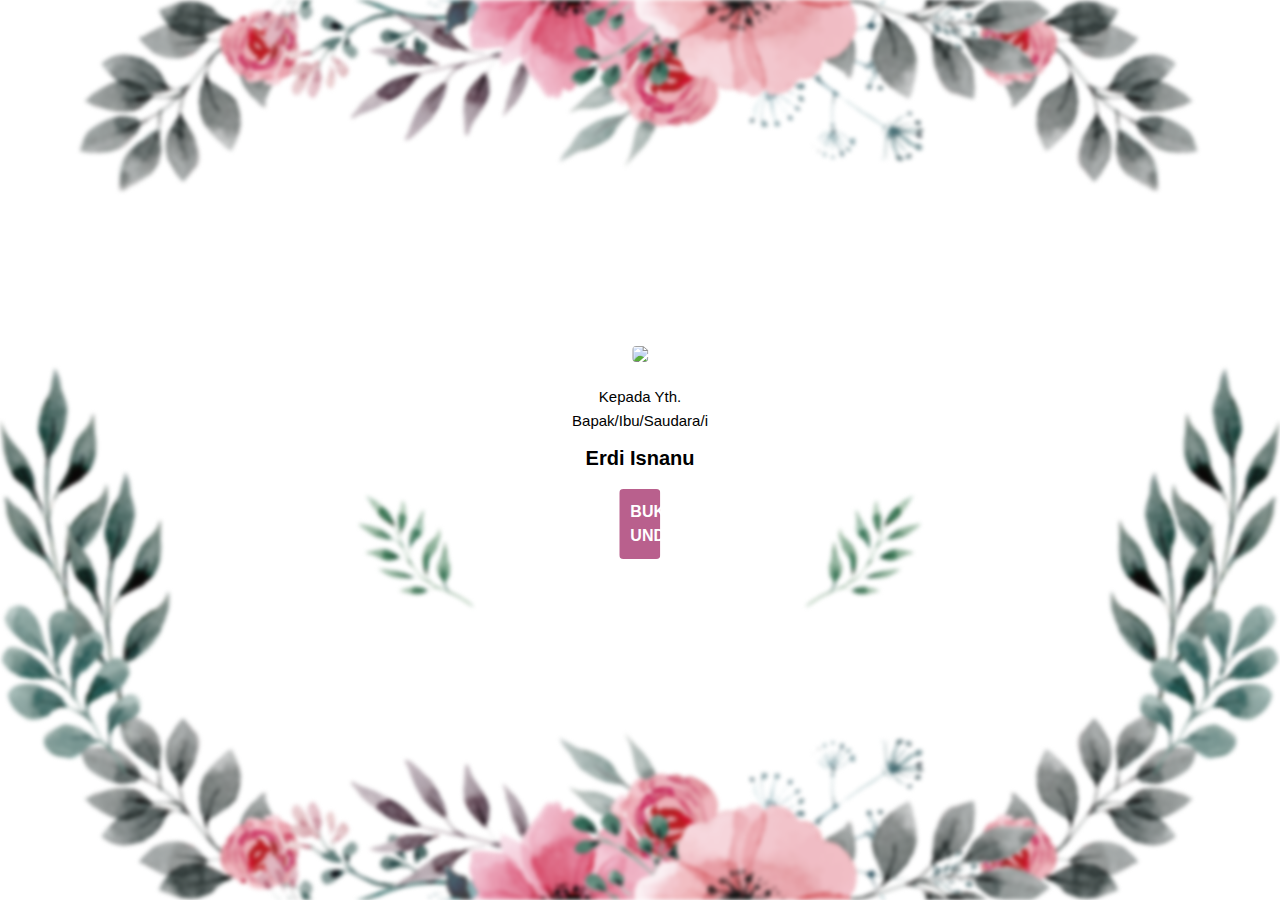
==== commit 63daa2a1: "fixing halaman depan and animation" ====
--- a/index.html
+++ b/index.html
@@ -1,8 +1,8 @@
 <!DOCTYPE html>
 <html lang="en" >
     <head>
-        <meta charset="UTF-8">
-        <meta name="viewport" content="width=device-width, initial-scale=1.0">
+        <!-- <meta charset="UTF-8" name="viewport" content="width=device-width, initial-scale=1.0, maximum-scale=1.0, user-scalable=no"> -->
+        <meta name="viewport" content="user-scalable=no, initial-scale=1, maximum-scale=1, minimum-scale=1, width=device-width, height=device-height" />
         <title>Undangan Nikah</title>
         <link rel="stylesheet" href="https://stackpath.bootstrapcdn.com/bootstrap/4.3.1/css/bootstrap.min.css" integrity="sha384-ggOyR0iXCbMQv3Xipma34MD+dH/1fQ784/j6cY/iJTQUOhcWr7x9JvoRxT2MZw1T" crossorigin="anonymous">
         <link rel="stylesheet" href="https://pro.fontawesome.com/releases/v5.10.0/css/all.css" integrity="sha384-AYmEC3Yw5cVb3ZcuHtOA93w35dYTsvhLPVnYs9eStHfGJvOvKxVfELGroGkvsg+p" crossorigin="anonymous"/>
@@ -10,7 +10,7 @@
         <link rel="stylesheet" href="mobileStyles.css">
         <link rel="stylesheet" href="timelineStyles.css">
         <script src="https://code.jquery.com/jquery-3.6.0.min.js" integrity="sha256-/xUj+3OJU5yExlq6GSYGSHk7tPXikynS7ogEvDej/m4=" crossorigin="anonymous"></script>
-        <script src="https://code.jquery.com/jquery-3.3.1.slim.min.js" integrity="sha384-q8i/X+965DzO0rT7abK41JStQIAqVgRVzpbzo5smXKp4YfRvH+8abtTE1Pi6jizo" crossorigin="anonymous"></script>
+        <!-- <script src="https://code.jquery.com/jquery-3.3.1.slim.min.js" integrity="sha384-q8i/X+965DzO0rT7abK41JStQIAqVgRVzpbzo5smXKp4YfRvH+8abtTE1Pi6jizo" crossorigin="anonymous"></script> -->
         <script src="https://stackpath.bootstrapcdn.com/bootstrap/4.3.1/js/bootstrap.min.js" integrity="sha384-JjSmVgyd0p3pXB1rRibZUAYoIIy6OrQ6VrjIEaFf/nJGzIxFDsf4x0xIM+B07jRM" crossorigin="anonymous"></script>
 
         <script src="https://polyfill.io/v3/polyfill.min.js?features=default"></script>
@@ -25,22 +25,32 @@
             <div class="body" >
                 <img src="image/bingkai-undangan-34131.png" 
                     class="bgImgDesktop"    
+                    style="filter: blur(2px);
+                    -webkit-filter: blur(2px);"
                 >
-
-                <div class="topTextContainer">
-                    <div class="containerTextTop">
-                        <p class="textInit">Kepada Yth.</p> 
-                        <p class="textInit">Bapak/Ibu/Saudara/i</p>
-                        <p class="textName">Erdi Isnanu</p>
-                    </div>
-                    <div class="containerOpenButton" id="containerButton">
-                        <a href="#" onclick="openInvitation()" style="text-decoration:none;">
-                            <p class="textButton">BUKA UNDANGAN</p>
-                        </a>
-                    </div>
-                </div>
-
-                <div>
+                
+                <div class="bg-text">
+                    <div class="topTextContainer">
+                        <div style="text-align: center; padding-bottom: 20px;">
+                            <img src="https://www.blibli.com/friends/assets/2019/01/foto-pre-wedding-4.jpg" class="rounded" style="width: 50%;">
+                        </div>
+                        <div style="text-align: center;">
+                            <span style="font-size: 15px;">Kepada Yth.</span>
+                            <br>
+                            <span style="font-size: 15px;">Bapak/Ibu/Saudara/i</span>
+                            <div style="padding-top: 10px;">
+                                <p><span style="font-size: 20px; font-weight: bold;">Erdi Isnanu</span></p>
+                            </div>
+                        </div>
+                        <div style="text-align: center; justify-content: center;">
+                            <a href="#" onclick="openInvitation()" style="justify-self: center; justify-content: center;">
+                                <button type="button" class="col-md-3 col-sm-12 btn" style="color: white; background-color: rgb(185, 96, 141); padding: 10px 10px;">
+                                    <span style="font-weight: bold;"><i class="fa fa-envelope fa-sm"></i> BUKA UNDANGAN</span>
+                                </button>
+                            </a>
+                        </div>
+                    </div>
+
                 </div>
             </div>
         </div>
@@ -55,9 +65,9 @@
                     <div class="section1Container col-12" >
                         <div style="align-items: center; align-content: center;"><p class="textTopHeader" style="text-align: center;">The Weeding of</p></div>
                         <div style="text-align: center;" class="row col-13">
-                            <div style="align-content: center; align-items: center;" class="col-lg-5 col-sm-auto" ><p style="text-align: center;" class="textTopName1">Ricxy</p></div>
+                            <div style="align-content: center; align-items: center;" class="col-lg-5 col-sm-auto" ><p style="text-align: center;" class="textTopName1">Erdi Isnanu</p></div>
                             <div style="align-content: center; align-items: center;" class="col-lg-2 col-sm-auto" ><p style="text-align: center;" class="textTopName2"> &nbsp; &  &nbsp;</p></div>
-                            <div style="align-content: center; align-items: center;" class="col-lg-5 col-sm-auto" ><p style="text-align: center;" class="textTopName3">Ayu Anggita</p></div>
+                            <div style="align-content: center; align-items: center;" class="col-lg-5 col-sm-auto" ><p style="text-align: center;" class="textTopName3">??????????</p></div>
                         </div>
                         <div style="align-items: center; align-content: center;" ><p class="textTopDate" style="text-align: center;">Minggu, 06 Juni 2021</p></div>
                     </div>
@@ -324,7 +334,7 @@
                                         <p>Bank BCA</p>
                                         <p>No Rek : 6127 99180 1289938 <button id="copy-text" onclick="copyText()"><i class="fa fa-copy fa-lg"></i></button></p> 
                                         <input id="textRek" type="text" value="6127 99180 1289938" hidden>
-                                        <p>A/N Ricxy</p>
+                                        <p>A/N Erdi Isnanu</p>
                                     </div>
                                 </div>
                                 <div>
@@ -352,49 +362,49 @@
                                             <div class="col-sm-12 card cardBox">
                                                 <div class="card-body">
                                                     <p class="headerCard">Bambang : </p>
-                                                    <p style=" font-size: 15px">Selamat ya Ricxy, wish you all the best</p>
+                                                    <p style=" font-size: 15px">Selamat ya Erdi Isnanu, wish you all the best</p>
                                                 </div>
                                             </div>
                                             <div class="col-sm-12 card cardBox">
                                                 <div class="card-body">
                                                     <p class="headerCard">Wahyu : </p>
-                                                    <p style=" font-size: 15px">Selamat ya Ricxy, wish you all the best</p>
+                                                    <p style=" font-size: 15px">Selamat ya Erdi Isnanu, wish you all the best</p>
                                                 </div>
                                             </div>
                                             <div class="col-sm-12 card cardBox">
                                                 <div class="card-body">
                                                     <p class="headerCard">Budy : </p>
-                                                    <p style=" font-size: 15px">Selamat ya Ricxy, wish you all the best</p>
+                                                    <p style=" font-size: 15px">Selamat ya Erdi Isnanu, wish you all the best</p>
                                                 </div>
                                             </div>
                                             <div class="col-sm-12 card cardBox">
                                                 <div class="card-body">
                                                     <p class="headerCard">Robert : </p>
-                                                    <p style=" font-size: 15px">Selamat ya Ricxy, wish you all the best</p>
+                                                    <p style=" font-size: 15px">Selamat ya Erdi Isnanu, wish you all the best</p>
                                                 </div>
                                             </div>
                                             <div class="col-sm-12 card cardBox">
                                                 <div class="card-body">
                                                     <p class="headerCard">Arief : </p>
-                                                    <p style=" font-size: 15px">Selamat ya Ricxy, wish you all the best</p>
+                                                    <p style=" font-size: 15px">Selamat ya Erdi Isnanu, wish you all the best</p>
                                                 </div>
                                             </div>
                                             <div class="col-sm-12 card cardBox">
                                                 <div class="card-body">
                                                     <p class="headerCard">Fajar : </p>
-                                                    <p style=" font-size: 15px">Selamat ya Ricxy, wish you all the best</p>
+                                                    <p style=" font-size: 15px">Selamat ya Erdi Isnanu, wish you all the best</p>
                                                 </div>
                                             </div>
                                             <div class="col-sm-12 card cardBox">
                                                 <div class="card-body">
                                                     <p class="headerCard">Dimas : </p>
-                                                    <p style=" font-size: 15px">Selamat ya Ricxy, wish you all the best</p>
+                                                    <p style=" font-size: 15px">Selamat ya Erdi Isnanu, wish you all the best</p>
                                                 </div>
                                             </div>
                                             <div class="col-sm-12 card cardBox">
                                                 <div class="card-body">
                                                     <p class="headerCard">Abraham : </p>
-                                                    <p style=" font-size: 15px">Selamat ya Ricxy, wish you all the best</p>
+                                                    <p style=" font-size: 15px">Selamat ya Erdi Isnanu, wish you all the best</p>
                                                 </div>
                                             </div>
                                         </div>
@@ -405,7 +415,7 @@
                         </div>
                         <div style="padding-bottom: 100px; padding-top: 50px;">
                             <div ><p class="invitationHeader">Thankyou</p></div>
-                            <div ><p class="invitationHeader">~ Ricxy & Ayu Anggita ~</p></div>
+                            <div ><p class="invitationHeader">~ Erdi Isnanu & ?????????? ~</p></div>
                         </div>
                     </div>
 
--- a/styles.css
+++ b/styles.css
@@ -20,51 +20,53 @@
 .topTextContainer {
     position: absolute;
     left: 50%;
-    top: 42%;
+    top: 50%;
     transform: translate(-50%, -50%);
     background-color: transparent;
     color: black;
     align-items: center;
 }
 .containerTextTop {
-    padding: 0px 50px 0px 50px;
-    /* background-color: rgba(250, 127, 127, 0.8);
+    /* padding: 0px 50px 0px 50px; */
+    width: 50%;
+    max-width: 50%;
+    background-color: rgba(250, 127, 127, 0.8);
     border-radius: 10px 10px 0px 0px;   
-    box-shadow: 0 0 0 1px rgba(230, 218, 218, 0.8); */
+    box-shadow: 0 0 0 1px rgba(230, 218, 218, 0.8);
 }
 .containerOpenButton {
-    padding: 0px 0px 0px 0px;
-    /* margin-top: 0p;
+    padding: 20px 0px 20px 0px;
+    margin-top: 0p;   
+    width: 50%;
     background-color: rgba(61, 42, 42, 0.8);
-    border-radius: 0px 0px 10px 10px;   
-    box-shadow: 0 0 0 1px rgba(230, 218, 218, 0.8); */
+    border-radius: 0px 0px 10px 10px;
+    box-shadow: 0 0 0 1px rgba(230, 218, 218, 0.8); 
 }
 .textInit {
     font-family: verdana;
-    font-size: 20px;
-    text-align: center;
-    font-weight:bolder;
+    font-size: 15px;
+    text-align: center;
     padding: 0;
     margin: 0;
 }   
 .textName {
     font-family: verdana;
-    font-size: 30px;
+    font-size: 25px;
     text-align: center;
     font-weight:bolder;
-    padding: 10px 10px;
+    padding: 20px 20px;
     margin: 0;
 }   
 .textButton {
     font-family: verdana;
-    font-size: 30px;
+    font-size: 15px;
     text-align: center;
     font-weight:bolder;
     /* padding: 15px 15px; */
     color: rgb(255, 149, 149);
 }
 #containerButton:hover  {
-    background-color: rgba(255, 255, 255, 0.8);
+    background-color: rgba(250, 127, 127, 0.8)
 }
 
 
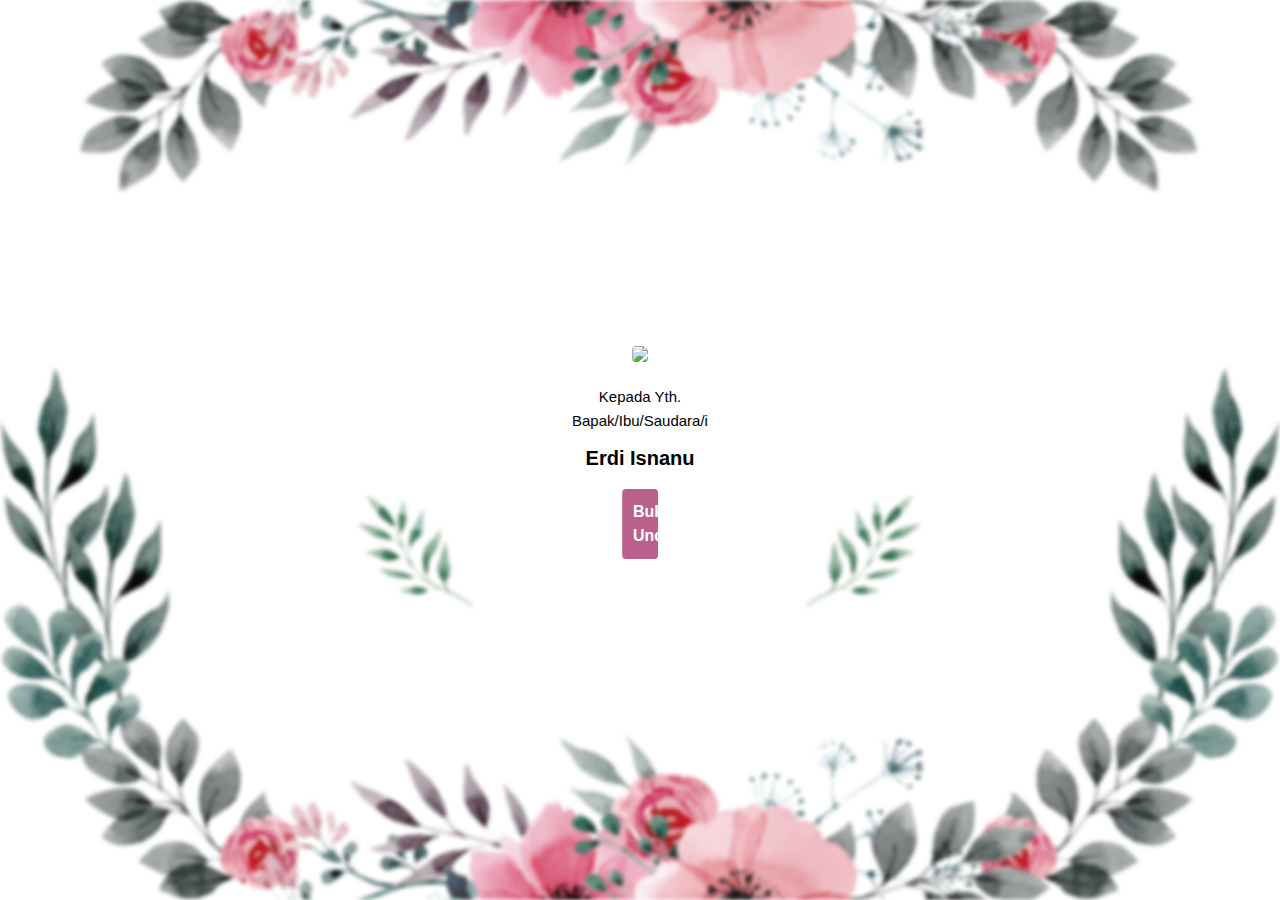
==== commit a3f442f8: "add new music" ====
--- a/index.html
+++ b/index.html
@@ -45,7 +45,7 @@
                         <div style="text-align: center; justify-content: center;">
                             <a href="#" onclick="openInvitation()" style="justify-self: center; justify-content: center;">
                                 <button type="button" class="col-md-3 col-sm-12 btn" style="color: white; background-color: rgb(185, 96, 141); padding: 10px 10px;">
-                                    <span style="font-weight: bold;"><i class="fa fa-envelope fa-sm"></i> BUKA UNDANGAN</span>
+                                    <span style="font-weight: bold;"><i class="fa fa-envelope fa-sm"></i> Buka Undangan</span>
                                 </button>
                             </a>
                         </div>
@@ -438,13 +438,13 @@
                 <div id="play" onclick="playButton()" style="display: none;">
                     <i class="fa fa-play-circle fa-lg"> </i>
                     <audio id="audio" loop="true"  preload="true"> 
-                        <source src="akad.mp3">
+                        <source src="mp3/www.bensound.com  - bensound-memories.mp3">
                     </audio>
                 </div>
                 <div id="pause" onclick="stopButton()">
                     <i class="fa fa-pause-circle fa-lg"> </i>
                     <audio id="audio" loop="true"  preload="true"> 
-                        <source src="akad.mp3">
+                        <source src="mp3/www.bensound.com  - bensound-memories.mp3">
                     </audio>
                 </div>
             </div>
